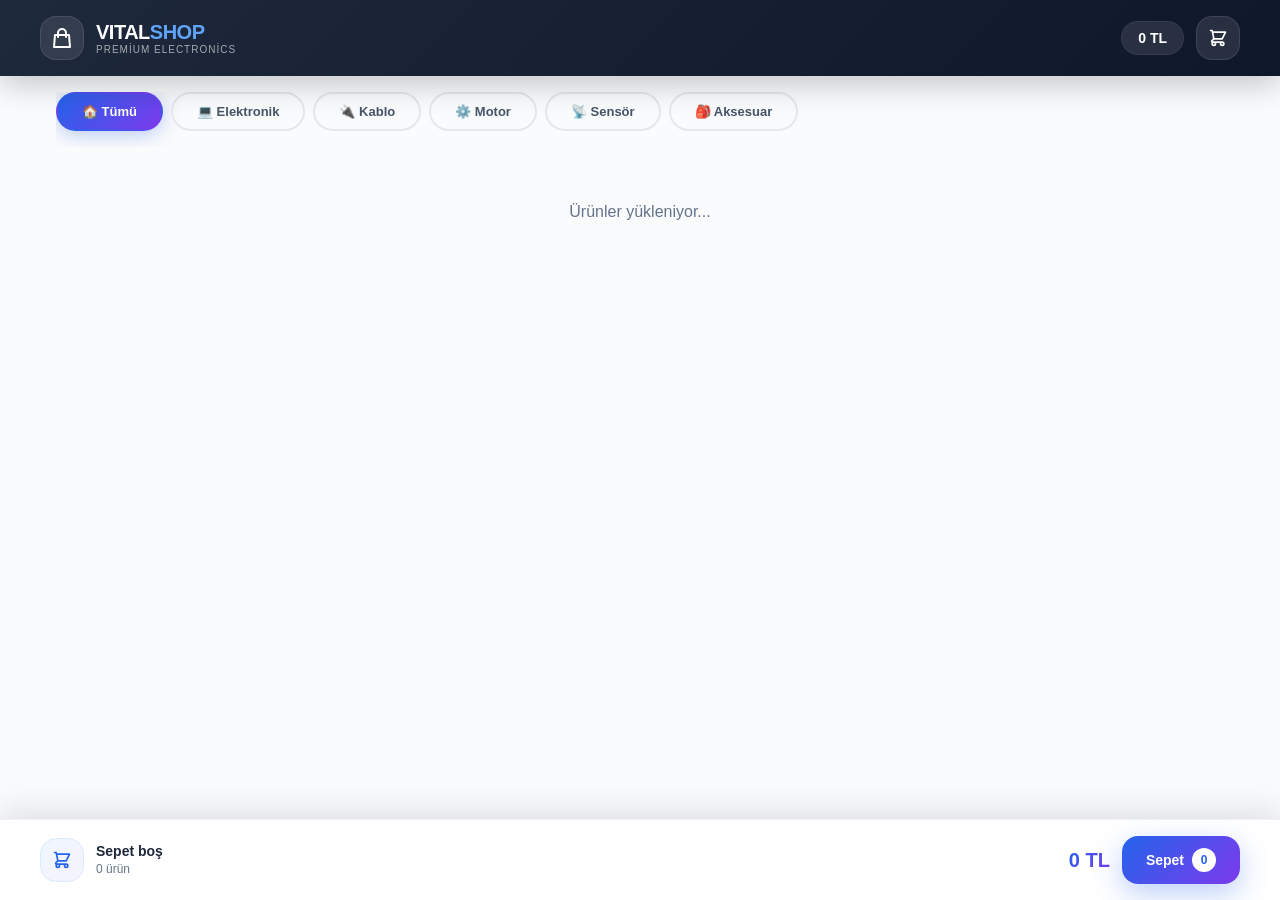
==== index.html @ 51b89fc9 "Add Firestore order saving functionality" ====
<!DOCTYPE html>
<html lang="tr">
<head>
<meta charset="UTF-8">
<meta name="viewport" content="width=device-width, initial-scale=1.0, maximum-scale=1.0, user-scalable=yes">
<title>VITALSHOP - Premium Electronics</title>
<script src="https://cdnjs.cloudflare.com/ajax/libs/html2pdf.js/0.10.1/html2pdf.bundle.min.js"></script>
<style>
*{-webkit-tap-highlight-color:transparent;box-sizing:border-box;margin:0;padding:0}
body{font-family:-apple-system,BlinkMacSystemFont,"Segoe UI",Roboto,sans-serif;background:#fafbfc;color:#1a1a1a;padding-bottom:100px}
@keyframes fadeInUp{from{opacity:0;transform:translateY(20px)}to{opacity:1;transform:translateY(0)}}
@keyframes slideUp{from{transform:translateY(100%);opacity:0}to{transform:translateY(0);opacity:1}}
.fade-in-up{animation:fadeInUp .5s ease forwards}
.slide-up{animation:slideUp .4s cubic-bezier(.22,1,.36,1)}
.toast{position:fixed;bottom:100px;left:50%;transform:translateX(-50%);background:rgba(15,23,42,.95);backdrop-filter:blur(20px);color:#fff;padding:14px 28px;border-radius:16px;z-index:1000;animation:slideUp .4s cubic-bezier(.22,1,.36,1);box-shadow:0 20px 60px rgba(0,0,0,.3);max-width:90%;text-align:center;font-size:14px;font-weight:500;border:1px solid rgba(255,255,255,.08);display:none}
.toast.show{display:block}
.header-gradient{background:linear-gradient(135deg,#1e293b,#0f172a);color:#fff;padding:16px;box-shadow:0 10px 30px rgba(0,0,0,.2);position:sticky;top:0;z-index:50}
.header-inner{max-width:1200px;margin:0 auto;display:flex;align-items:center;justify-content:space-between;gap:12px}
.header-left{display:flex;align-items:center;gap:12px;cursor:pointer}
.header-logo{width:44px;height:44px;border-radius:16px;background:rgba(255,255,255,.1);display:flex;align-items:center;justify-content:center;border:1px solid rgba(255,255,255,.1)}
.header-title{font-size:20px;font-weight:800;letter-spacing:-.5px}
.header-title span{color:#60a5fa}
.header-sub{font-size:10px;opacity:.6;letter-spacing:1px;text-transform:uppercase}
.header-total{background:rgba(255,255,255,.1);padding:8px 16px;border-radius:999px;border:1px solid rgba(255,255,255,.05);font-size:14px;font-weight:700}
.cart-icon-wrap{position:relative;cursor:pointer;width:44px;height:44px;border-radius:16px;background:rgba(255,255,255,.1);display:flex;align-items:center;justify-content:center;border:1px solid rgba(255,255,255,.1)}
.cart-badge{position:absolute;top:-4px;right:-4px;background:linear-gradient(135deg,#ef4444,#dc2626);color:#fff;border-radius:50%;min-width:22px;height:22px;font-size:10px;display:none;align-items:center;justify-content:center;font-weight:700;border:2px solid #1e293b;padding:0 4px}
.cart-badge.show{display:flex}
main{max-width:1200px;margin:0 auto;padding:16px}
.kategoriler{display:flex;gap:8px;overflow-x:auto;padding-bottom:16px;margin-bottom:16px;scrollbar-width:none}
.kategoriler::-webkit-scrollbar{display:none}
.kategori-btn{padding:10px 24px;border-radius:999px;font-size:13px;font-weight:600;white-space:nowrap;border:2px solid transparent;cursor:pointer;background:transparent;color:#475569;border-color:#e5e7eb;transition:.3s}
.kategori-btn.aktif{background:linear-gradient(135deg,#2563eb,#7c3aed);color:#fff;border-color:transparent;box-shadow:0 4px 20px rgba(37,99,235,.3)}
.product-grid{display:grid;grid-template-columns:repeat(2,1fr);gap:12px}
@media(min-width:640px){.product-grid{grid-template-columns:repeat(3,1fr)}}
@media(min-width:768px){.product-grid{grid-template-columns:repeat(4,1fr)}}
.product-card{background:#fff;border-radius:20px;overflow:hidden;border:1px solid rgba(0,0,0,.04);transition:.4s;cursor:pointer;position:relative}
.product-card:hover{transform:translateY(-6px);box-shadow:0 20px 60px rgba(0,0,0,.08);border-color:rgba(37,99,235,.15)}
.product-card .image-wrapper{position:relative;overflow:hidden;background:linear-gradient(135deg,#f8fafc,#f1f5f9);padding:16px}
.product-card .image-wrapper img{width:100%;height:160px;object-fit:contain;display:block}
.product-card .badge{position:absolute;top:12px;left:12px;padding:4px 14px;border-radius:999px;font-size:10px;font-weight:700;letter-spacing:.5px;text-transform:uppercase;background:linear-gradient(135deg,#f59e0b,#d97706);color:#fff}
.product-card .badge.yeni{background:linear-gradient(135deg,#10b981,#059669)}
.product-card .badge.indirim{background:linear-gradient(135deg,#ef4444,#dc2626)}
.product-card .badge.premium{background:linear-gradient(135deg,#8b5cf6,#7c3aed)}
.product-card .badge.cok-satan{background:linear-gradient(135deg,#ec4899,#db2777)}
.product-card .adet-badge{position:absolute;bottom:12px;right:12px;background:#2563eb;color:#fff;font-size:11px;font-weight:700;padding:4px 10px;border-radius:999px}
.product-info{padding:12px}
.product-info h3{font-size:14px;font-weight:600;color:#1e293b;line-height:1.3;margin-bottom:4px}
.product-info .aciklama{font-size:12px;color:#94a3b8;white-space:nowrap;overflow:hidden;text-overflow:ellipsis}
.product-info .alt{display:flex;align-items:center;justify-content:space-between;margin-top:8px}
.fiyat{font-weight:800;font-size:16px;background:linear-gradient(135deg,#2563eb,#7c3aed);-webkit-background-clip:text;-webkit-text-fill-color:transparent;background-clip:text}
.kategori-etiket{font-size:10px;color:#94a3b8}
.bottom-bar{position:fixed;bottom:0;left:0;right:0;background:rgba(255,255,255,.95);backdrop-filter:blur(20px);border-top:1px solid rgba(226,232,240,.5);box-shadow:0 -10px 30px rgba(0,0,0,.1);z-index:50;padding:16px}
.bottom-inner{max-width:1200px;margin:0 auto;display:flex;align-items:center;justify-content:space-between;gap:12px}
.bottom-left{display:flex;align-items:center;gap:12px;cursor:pointer;flex:1;min-width:0}
.bottom-icon{width:44px;height:44px;border-radius:16px;background:linear-gradient(135deg,#eff6ff,#f5f3ff);display:flex;align-items:center;justify-content:center;border:1px solid #dbeafe}
.bottom-text{flex:1;min-width:0}
.bottom-text strong{font-size:14px;color:#1e293b;display:block}
.bottom-text small{font-size:12px;color:#64748b}
.btn-sepet{background:linear-gradient(135deg,#2563eb,#7c3aed);color:#fff;padding:12px 24px;border-radius:16px;font-weight:700;font-size:14px;border:none;cursor:pointer;display:flex;align-items:center;gap:8px;box-shadow:0 10px 30px rgba(37,99,235,.3)}
.btn-sepet span.sayi{background:#fff;color:#2563eb;border-radius:50%;width:24px;height:24px;font-size:12px;display:flex;align-items:center;justify-content:center;font-weight:700}
.bottom-total{font-weight:800;font-size:20px;background:linear-gradient(135deg,#2563eb,#7c3aed);-webkit-background-clip:text;-webkit-text-fill-color:transparent;background-clip:text}
.modal-overlay{position:fixed;inset:0;background:rgba(15,23,42,.7);backdrop-filter:blur(20px);z-index:100;display:none}
.modal-overlay.show{display:block}
.modal-sheet{position:fixed;bottom:0;left:0;right:0;background:#fff;border-radius:32px 32px 0 0;max-height:92vh;overflow-y:auto;z-index:101;display:none;animation:slideUp .4s cubic-bezier(.22,1,.36,1)}
.modal-sheet.show{display:block}
.modal-handle{width:40px;height:4px;background:#d1d5db;border-radius:4px;margin:16px auto 8px}
.modal-img-wrap{width:100%;height:300px;display:flex;align-items:center;justify-content:center;background:linear-gradient(135deg,#f8fafc,#e2e8f0);position:relative;overflow:hidden}
.modal-img-wrap img{width:100%;height:100%;object-fit:contain;padding:24px}
.modal-fiyat-badge{position:absolute;bottom:20px;right:20px;background:rgba(15,23,42,.9);backdrop-filter:blur(12px);color:#fff;padding:10px 24px;border-radius:999px;font-size:22px;font-weight:800;border:1px solid rgba(255,255,255,.1)}
.modal-badge-overlay{position:absolute;top:20px;left:20px;padding:6px 18px;border-radius:999px;font-size:12px;font-weight:700;text-transform:uppercase;background:linear-gradient(135deg,#f59e0b,#d97706);color:#fff}
.modal-badge-overlay.yeni{background:linear-gradient(135deg,#10b981,#059669)}
.modal-badge-overlay.indirim{background:linear-gradient(135deg,#ef4444,#dc2626)}
.modal-badge-overlay.premium{background:linear-gradient(135deg,#8b5cf6,#7c3aed)}
.modal-badge-overlay.cok-satan{background:linear-gradient(135deg,#ec4899,#db2777)}
.modal-body{padding:20px}
.modal-body h2{font-size:24px;font-weight:800;color:#0f172a}
.modal-body .modal-desc{font-size:14px;color:#64748b;margin-top:6px;line-height:1.5}
.modal-label{font-size:14px;font-weight:600;color:#334155;display:block;margin-bottom:10px;margin-top:20px}
.variant-option{border:2px solid #e5e7eb;border-radius:12px;padding:12px;cursor:pointer;transition:.2s;text-align:center;background:#fff}
.variant-option:hover{border-color:#93c5fd;background:#eff6ff}
.variant-option.selected{border-color:#2563eb;background:#eff6ff;box-shadow:0 0 0 3px rgba(37,99,235,.1)}
.variant-option .v-name{font-weight:600;font-size:14px;color:#1e293b}
.variant-option.selected .v-name{color:#2563eb}
.variant-option .v-price{font-size:12px;color:#64748b;margin-top:4px}
.variant-option.selected .v-price{color:#2563eb;font-weight:600}
.note-textarea{width:100%;padding:12px;border:2px solid #e5e7eb;border-radius:12px;font-size:14px;font-family:inherit;resize:none;min-height:70px}
.note-textarea:focus{outline:none;border-color:#2563eb}
.note-counter{font-size:11px;color:#94a3b8;text-align:right;margin-top:4px}
.note-counter.warning{color:#f59e0b;font-weight:600}
.qty-row{display:flex;align-items:center;gap:20px;margin-top:20px}
.qty-row label{font-size:14px;font-weight:600;color:#334155}
.qty-btn{width:48px;height:48px;border-radius:50%;border:2px solid #e5e7eb;background:#fff;font-size:20px;font-weight:600;cursor:pointer;display:flex;align-items:center;justify-content:center}
.qty-btn:hover{background:#f8fafc}
.qty-val{font-size:24px;font-weight:800;min-width:40px;text-align:center;color:#0f172a}
.btn-primary-full{background:linear-gradient(135deg,#2563eb,#7c3aed);color:#fff;padding:16px;border-radius:16px;font-weight:700;font-size:15px;border:none;cursor:pointer;flex:1;display:flex;align-items:center;justify-content:center;gap:8px;box-shadow:0 10px 30px rgba(37,99,235,.3)}
.btn-close-modal{background:#f1f5f9;padding:16px 20px;border-radius:16px;border:none;cursor:pointer;font-size:15px;font-weight:600;color:#475569}
.sepet-item{display:flex;align-items:flex-start;gap:12px;padding:12px 0;border-bottom:1px solid #f1f5f9}
.sepet-item img{width:48px;height:48px;object-fit:contain;border-radius:12px;background:#f8fafc;padding:6px;border:1px solid #f1f5f9;flex-shrink:0}
.sepet-item .bilgi{flex:1;min-width:0}
.sepet-item .bilgi h4{font-size:14px;font-weight:600;white-space:nowrap;overflow:hidden;text-overflow:ellipsis}
.sepet-item .bilgi .varyant{font-size:12px;color:#2563eb;margin-top:2px}
.sepet-item .bilgi .not{font-size:12px;color:#d97706;background:#fffbeb;padding:4px 8px;border-radius:6px;margin-top:4px;display:inline-block}
.sepet-item .sag{display:flex;flex-direction:column;align-items:flex-end;gap:4px;flex-shrink:0}
.sepet-item .sag .adet-ctrl{display:flex;align-items:center;gap:6px}
.sepet-item .sag .adet-ctrl button{width:28px;height:28px;border-radius:50%;border:none;cursor:pointer;font-weight:700}
.sepet-item .sag .adet-ctrl .minus{background:#fef2f2;color:#dc2626}
.sepet-item .sag .adet-ctrl .plus{background:#eff6ff;color:#2563eb}
.sepet-item .sag .fiyat-sag{font-weight:700;font-size:14px;background:linear-gradient(135deg,#2563eb,#7c3aed);-webkit-background-clip:text;-webkit-text-fill-color:transparent;background-clip:text}
.musteri-form{background:#f8fafc;padding:16px;border-radius:12px;margin-top:12px;border:1px solid #e2e8f0}
.musteri-form h3{font-size:14px;font-weight:700;color:#334155;margin-bottom:12px}
.musteri-form .input-row{display:grid;grid-template-columns:1fr 1fr;gap:8px;margin-bottom:8px}
.musteri-form input{width:100%;padding:10px;border:1px solid #cbd5e1;border-radius:8px;font-size:13px;font-family:inherit}
.musteri-form input:focus{outline:none;border-color:#2563eb}
.overlay-close{position:absolute;top:20px;right:20px;background:#fff;border:none;width:36px;height:36px;border-radius:50%;font-size:18px;cursor:pointer;box-shadow:0 4px 12px rgba(0,0,0,.15);z-index:10}
@media(max-width:640px){.modal-img-wrap{height:240px}.modal-fiyat-badge{font-size:17px;padding:6px 16px}.header-title{font-size:18px}}
</style>
</head>
<body>

<header class="header-gradient">
<div class="header-inner">
<div class="header-left" onclick="sepeteGit()">
<div class="header-logo">
<svg width="24" height="24" fill="none" stroke="currentColor" viewBox="0 0 24 24"><path stroke-linecap="round" stroke-linejoin="round" stroke-width="2" d="M16 11V7a4 4 0 00-8 0v4M5 9h14l1 12H4L5 9z"/></svg>
</div>
<div>
<div class="header-title">VITAL<span>SHOP</span></div>
<div class="header-sub">Premium Electronics</div>
</div>
</div>
<div style="display:flex;align-items:center;gap:12px">
<div class="header-total" id="header-total">0 TL</div>
<div class="cart-icon-wrap" onclick="sepeteGit()">
<svg width="20" height="20" fill="none" stroke="currentColor" viewBox="0 0 24 24"><path stroke-linecap="round" stroke-linejoin="round" stroke-width="2" d="M3 3h2l.4 2M7 13h10l4-8H5.4M7 13L5.4 5M7 13l-2.293 2.293c-.63.63-.184 1.707.707 1.707H17m0 0a2 2 0 100 4 2 2 0 000-4zm-8 2a2 2 0 11-4 0 2 2 0 014 0z"/></svg>
<span id="cart-count" class="cart-badge">0</span>
</div>
</div>
</div>
</header>

<main>
<div class="kategoriler">
<button class="kategori-btn aktif" data-kat="tum" onclick="filtrele('tum',this)">🏠 Tümü</button>
<button class="kategori-btn" data-kat="elektronik" onclick="filtrele('elektronik',this)">💻 Elektronik</button>
<button class="kategori-btn" data-kat="kablo" onclick="filtrele('kablo',this)">🔌 Kablo</button>
<button class="kategori-btn" data-kat="motor" onclick="filtrele('motor',this)">⚙️ Motor</button>
<button class="kategori-btn" data-kat="sensor" onclick="filtrele('sensor',this)">📡 Sensör</button>
<button class="kategori-btn" data-kat="aksesuar" onclick="filtrele('aksesuar',this)">🎒 Aksesuar</button>
</div>
<div id="urun-listesi" class="product-grid">
<div style="grid-column:1/-1;text-align:center;padding:40px;color:#64748b">Ürünler yükleniyor...</div>
</div>
</main>

<div class="bottom-bar">
<div class="bottom-inner">
<div class="bottom-left" onclick="sepeteGit()">
<div class="bottom-icon">
<svg width="20" height="20" style="color:#2563eb" fill="none" stroke="currentColor" viewBox="0 0 24 24"><path stroke-linecap="round" stroke-linejoin="round" stroke-width="2" d="M3 3h2l.4 2M7 13h10l4-8H5.4M7 13L5.4 5M7 13l-2.293 2.293c-.63.63-.184 1.707.707 1.707H17m0 0a2 2 0 100 4 2 2 0 000-4zm-8 2a2 2 0 11-4 0 2 2 0 014 0z"/></svg>
</div>
<div class="bottom-text">
<strong id="sepet-ozet">Sepet boş</strong>
<small id="sepet-adet">0 ürün</small>
</div>
</div>
<div style="display:flex;align-items:center;gap:12px">
<span class="bottom-total" id="sepet-toplam">0 TL</span>
<button class="btn-sepet" onclick="sepeteGit()">
Sepet <span class="sayi" id="cart-count-mobil">0</span>
</button>
</div>
</div>
</div>

<div id="toast" class="toast"></div>

<div id="product-modal" class="modal-overlay" onclick="kapatDetay()"></div>
<div id="product-sheet" class="modal-sheet">
<div class="modal-handle"></div>
<div class="modal-img-wrap">
<img id="modal-img" src="" alt="">
<span id="modal-fiyat" class="modal-fiyat-badge">0 TL</span>
<span id="modal-badge" class="modal-badge-overlay" style="display:none">⭐</span>
</div>
<div class="modal-body">
<h2 id="modal-title">Ürün Adı</h2>
<p id="modal-desc" class="modal-desc">Açıklama</p>
<div id="variants-section" style="display:none">
<label class="modal-label">🎨 Özellik Seçin</label>
<div id="variants-list" style="display:grid;grid-template-columns:1fr 1fr;gap:10px"></div>
</div>
<label class="modal-label">📝 Sipariş Notu (opsiyonel)</label>
<textarea id="modal-note" class="note-textarea" maxlength="200" placeholder="Örn: Kargoyu akşam getirin..."></textarea>
<div id="note-counter" class="note-counter">0 / 200</div>
<div class="qty-row">
<label>Adet</label>
<button class="qty-btn" onclick="adetDegistir(-1)">−</button>
<span id="modal-adet" class="qty-val">1</span>
<button class="qty-btn" onclick="adetDegistir(1)">+</button>
</div>
<div style="display:flex;gap:10px;margin-top:24px">
<button class="btn-primary-full" onclick="sepeteEkle()">
<svg width="20" height="20" fill="none" stroke="currentColor" viewBox="0 0 24 24"><path stroke-linecap="round" stroke-linejoin="round" stroke-width="2" d="M16 11V7a4 4 0 00-8 0v4M5 9h14l1 12H4L5 9z"/></svg>
Sepete Ekle
</button>
<button class="btn-close-modal" onclick="kapatDetay()">✕</button>
</div>
</div>
<div style="height:20px"></div>
</div>

<div id="sepet-modal" class="modal-overlay" onclick="kapatSepet()"></div>
<div id="sepet-sheet" class="modal-sheet">
<div class="modal-handle"></div>
<div style="padding:16px 20px;border-bottom:1px solid #f1f5f9;display:flex;justify-content:space-between;align-items:center">
<h2 style="font-size:22px;font-weight:800">🛍️ Sepetim <span id="sepet-baslik-adet" style="font-size:14px;color:#64748b;font-weight:400">(0)</span></h2>
<div style="display:flex;gap:8px">
<button onclick="sepetiTemizle()" style="background:#fef2f2;color:#dc2626;padding:8px 16px;border-radius:999px;border:none;font-weight:600;font-size:13px;cursor:pointer">🗑️ Temizle</button>
<button onclick="kapatSepet()" style="background:none;border:none;font-size:22px;color:#94a3b8;cursor:pointer">✕</button>
</div>
</div>
<div id="sepet-listesi" style="padding:16px;max-height:50vh;overflow-y:auto"></div>
<div style="padding:20px;border-top:1px solid #f1f5f9;background:#f8fafc;border-radius:0 0 32px 32px">
<div class="musteri-form">
<h3>👤 Müşteri Bilgileri (opsiyonel)</h3>
<div class="input-row">
<input type="text" id="m-ad" placeholder="Ad Soyad">
<input type="tel" id="m-tel" placeholder="Telefon">
</div>
<div class="input-row">
<input type="text" id="m-sehir" placeholder="Şehir">
<input type="text" id="m-ilce" placeholder="İlçe">
</div>
<div class="input-row">
<input type="text" id="m-posta" placeholder="Posta Kodu">
<input type="email" id="m-email" placeholder="E-posta">
</div>
<input type="text" id="m-adres" placeholder="Açık Adres" style="margin-top:0">
</div>
<div style="display:flex;justify-content:space-between;align-items:center;margin:16px 0">
<span style="font-weight:600;color:#334155;font-size:16px">Toplam</span>
<span id="sepet-toplam-modal" style="font-weight:800;font-size:28px;background:linear-gradient(135deg,#2563eb,#7c3aed);-webkit-background-clip:text;-webkit-text-fill-color:transparent;background-clip:text">0 TL</span>
</div>
<button onclick="pdfIndir()" style="width:100%;background:linear-gradient(135deg,#10b981,#059669);color:#fff;padding:16px;border-radius:16px;font-weight:700;font-size:15px;border:none;cursor:pointer;display:flex;align-items:center;justify-content:center;gap:8px;box-shadow:0 10px 30px rgba(16,185,129,.3)">
<svg width="20" height="20" fill="none" stroke="currentColor" viewBox="0 0 24 24"><path stroke-linecap="round" stroke-linejoin="round" stroke-width="2" d="M12 10v6m0 0l-3-3m3 3l3-3m2 8H7a2 2 0 01-2-2V5a2 2 0 012-2h5.586a1 1 0 01.707.293l5.414 5.414a1 1 0 01.293.707V19a2 2 0 01-2 2z"/></svg>
PDF İndir
</button>
</div>
</div>

<script type="module">
import { initializeApp } from "https://www.gstatic.com/firebasejs/10.7.1/firebase-app.js";
import { getFirestore, collection, onSnapshot, query, orderBy } from "https://www.gstatic.com/firebasejs/10.7.1/firebase-firestore.js";

const firebaseConfig = {
apiKey: "AIzaSyCTHNBtLFn6UItQ9a0QkcSV1ybDVD4x5QU",
authDomain: "vitalweb-c3290.firebaseapp.com",
projectId: "vitalweb-c3290",
storageBucket: "vitalweb-c3290.firebasestorage.app",
messagingSenderId: "204342714119",
appId: "1:204342714119:web:7d61d6f853eef3d790efa2",
measurementId: "G-C2ZL944MPR"
};

const app = initializeApp(firebaseConfig);
const db = getFirestore(app);

let urunler = [];
let sepet = [];
let aktifKategori = 'tum';
let modalData = { index: 0, adet: 1, variant: 0 };
let siparisNo = '';

function badgeClass(tag) {
if (!tag) return '';
if (tag.includes('Yeni')) return 'yeni';
if (tag.includes('İndirim') || tag.includes('Fırsat')) return 'indirim';
if (tag.includes('Premium')) return 'premium';
if (tag.includes('Çok Satan') || tag.includes('En Çok')) return 'cok-satan';
return '';
}

function logoUrl() { return 'https://vitaltr.github.io/images/logo.png'; }

const q = query(collection(db, 'products'), orderBy('createdAt', 'desc'));
onSnapshot(q, (snapshot) => {
urunler = snapshot.docs.map((d) => {
const p = d.data();
return {
id: d.id,
ad: p.name || 'İsimsiz',
fiyat: Number(p.price) || 0,
aciklama: p.description || '',
img: p.image || logoUrl(),
kategori: p.category || 'diger',
badge: p.tag || '',
badgeClass: badgeClass(p.tag),
variants: p.variants || []
};
});
renderUrunler();
sepetGuncelle();
}, (error) => {
document.getElementById('urun-listesi').innerHTML = `<div style="grid-column:1/-1;text-align:center;padding:40px;color:#dc2626">⚠️ Ürünler yüklenemedi: ${error.message}</div>`;
});

function showToast(msg, renk = 'blue') {
const t = document.getElementById('toast');
t.textContent = msg;
const renkler = { blue: '#2563eb', green: '#10b981', red: '#dc2626', orange: '#f59e0b', gray: '#64748b' };
t.style.background = renkler[renk] || renkler.blue;
t.classList.add('show');
clearTimeout(t._timer);
t._timer = setTimeout(() => t.classList.remove('show'), 2200);
}

function filtrele(kat, btn) {
aktifKategori = kat;
document.querySelectorAll('.kategori-btn').forEach(b => b.classList.remove('aktif'));
if (btn) btn.classList.add('aktif');
renderUrunler();
}
window.filtrele = filtrele;

function renderUrunler() {
const container = document.getElementById('urun-listesi');
if (urunler.length === 0) {
container.innerHTML = `<div style="grid-column:1/-1;text-align:center;padding:60px 20px;color:#94a3b8"><div style="font-size:60px;margin-bottom:16px">📦</div><p style="font-size:16px;font-weight:600;color:#64748b">Henüz ürün eklenmemiş</p></div>`;
return;
}
const filtered = aktifKategori === 'tum' ? urunler : urunler.filter(u => u.kategori === aktifKategori);
if (filtered.length === 0) {
container.innerHTML = `<div style="grid-column:1/-1;text-align:center;padding:60px 20px;color:#94a3b8"><div style="font-size:60px;margin-bottom:16px">🔍</div><p style="font-size:16px;font-weight:600;color:#64748b">Bu kategoride ürün yok</p></div>`;
return;
}
container.innerHTML = filtered.map((u, i) => {
const realIdx = urunler.indexOf(u);
const sepette = sepet.find(s => s.id === u.id);
const adet = sepette ? sepette.adet : 0;
const bc = u.badgeClass ? `badge ${u.badgeClass}` : 'badge';
return `
<div class="product-card fade-in-up" onclick="detayAc(${realIdx})" style="animation-delay:${i*.05}s">
<div class="image-wrapper">
<img src="${u.img}" alt="${u.ad}" loading="lazy" onerror="this.onerror=null;this.src='${logoUrl()}'">
${u.badge ? `<span class="${bc}">${u.badge}</span>` : ''}
${adet > 0 ? `<div class="adet-badge">${adet} adet</div>` : ''}
</div>
<div class="product-info">
<h3>${u.ad}</h3>
<p class="aciklama">${u.aciklama}</p>
<div class="alt">
<span class="fiyat">${u.fiyat} TL</span>
<span class="kategori-etiket">${u.kategori}</span>
</div>
</div>
</div>
`;
}).join('');
}
window.renderUrunler = renderUrunler;

function detayAc(index) {
const u = urunler[index];
if (!u) return;
modalData.index = index;
modalData.adet = 1;
modalData.variant = 0;

document.getElementById('modal-title').textContent = u.ad;
document.getElementById('modal-desc').textContent = u.aciklama || 'Açıklama yok';
document.getElementById('modal-img').src = u.img;

const badgeEl = document.getElementById('modal-badge');
if (u.badge) {
badgeEl.textContent = u.badge;
badgeEl.className = 'modal-badge-overlay ' + (u.badgeClass || '');
badgeEl.style.display = 'block';
} else {
badgeEl.style.display = 'none';
}

const vSec = document.getElementById('variants-section');
const vList = document.getElementById('variants-list');
if (u.variants && u.variants.length > 0) {
vSec.style.display = 'block';
vList.innerHTML = u.variants.map((v, i) => {
const sel = i === 0 ? 'selected' : '';
const fg = v.fark > 0 ? `+${v.fark} TL` : 'Standart';
return `<div class="variant-option ${sel}" onclick="variantSec(${i})"><div class="v-name">${v.ad}</div><div class="v-price">${fg}</div></div>`;
}).join('');
} else {
vSec.style.display = 'none';
vList.innerHTML = '';
}

const ekF = u.variants && u.variants.length > 0 ? (Number(u.variants[0].fark) || 0) : 0;
document.getElementById('modal-fiyat').textContent = (u.fiyat + ekF) + ' TL';
document.getElementById('modal-adet').textContent = '1';
document.getElementById('modal-note').value = '';
document.getElementById('note-counter').textContent = '0 / 200';
document.getElementById('note-counter').className = 'note-counter';

document.getElementById('product-modal').classList.add('show');
document.getElementById('product-sheet').classList.add('show');
document.body.style.overflow = 'hidden';
}
window.detayAc = detayAc;

function variantSec(idx) {
const u = urunler[modalData.index];
if (!u || !u.variants) return;
modalData.variant = idx;
document.querySelectorAll('#variants-list .variant-option').forEach((el, i) => el.classList.toggle('selected', i === idx));
const v = u.variants[idx];
const ekF = Number(v.fark) || 0;
document.getElementById('modal-fiyat').textContent = ((u.fiyat + ekF) * modalData.adet) + ' TL';
document.getElementById('modal-img').src = v.img ? v.img : u.img;
}
window.variantSec = variantSec;

document.getElementById('modal-note').addEventListener('input', (e) => {
const len = e.target.value.length;
const c = document.getElementById('note-counter');
c.textContent = `${len} / 200`;
c.className = len > 180 ? 'note-counter warning' : 'note-counter';
});

function adetDegistir(d) {
modalData.adet = Math.max(1, modalData.adet + d);
document.getElementById('modal-adet').textContent = modalData.adet;
const u = urunler[modalData.index];
if (!u) return;
let ekF = 0;
if (u.variants && u.variants.length > 0) {
const v = u.variants[modalData.variant] || u.variants[0];
ekF = Number(v.fark) || 0;
}
document.getElementById('modal-fiyat').textContent = ((u.fiyat + ekF) * modalData.adet) + ' TL';
}
window.adetDegistir = adetDegistir;

function sepeteEkle() {
const u = urunler[modalData.index];
if (!u) return;
const note = document.getElementById('modal-note').value.trim();
let vAdi = '';
let ekF = 0;
let vImg = u.img;
if (u.variants && u.variants.length > 0) {
const v = u.variants[modalData.variant] || u.variants[0];
vAdi = v.ad;
ekF = Number(v.fark) || 0;
if (v.img) vImg = v.img;
}
const toplam = u.fiyat + ekF;
const varOlan = sepet.find(item => item.id === u.id && item.variant === vAdi && item.note === note);
if (varOlan) {
varOlan.adet += modalData.adet;
} else {
sepet.push({ id: u.id, ad: u.ad, fiyat: toplam, kategori: u.kategori, adet: modalData.adet, img: vImg, note, variant: vAdi });
}
const mesaj = vAdi ? `${u.ad} (${vAdi}) sepete eklendi` : `${u.ad} sepete eklendi`;
showToast('✅ ' + mesaj, 'green');
kapatDetay();
sepetGuncelle();
}
window.sepeteEkle = sepeteEkle;

function kapatDetay() {
document.getElementById('product-modal').classList.remove('show');
document.getElementById('product-sheet').classList.remove('show');
document.body.style.overflow = '';
}
window.kapatDetay = kapatDetay;

function kapatSepet() {
document.getElementById('sepet-modal').classList.remove('show');
document.getElementById('sepet-sheet').classList.remove('show');
document.body.style.overflow = '';
}
window.kapatSepet = kapatSepet;

function sepeteGit() {
const sm = document.getElementById('sepet-modal');
const ss = document.getElementById('sepet-sheet');
if (ss.classList.contains('show')) {
kapatSepet();
} else {
sm.classList.add('show');
ss.classList.add('show');
sepetGuncelle();
document.body.style.overflow = 'hidden';
}
}
window.sepeteGit = sepeteGit;

function sepettenCikar(idx) {
const item = sepet[idx];
if (item.adet > 1) {
item.adet -= 1;
showToast('➖ ' + item.ad + ' azaltıldı', 'orange');
} else {
sepet.splice(idx, 1);
showToast('❌ ' + item.ad + ' çıkarıldı', 'red');
}
sepetGuncelle();
}
window.sepettenCikar = sepettenCikar;

function sepeteHizliEkle(idx) {
const item = sepet[idx];
item.adet += 1;
sepetGuncelle();
}
window.sepeteHizliEkle = sepeteHizliEkle;

function sepetiTemizle() {
if (sepet.length === 0) { showToast('🤷 Zaten boş', 'gray'); return; }
sepet = [];
showToast('🗑️ Sepet temizlendi', 'red');
sepetGuncelle();
}
window.sepetiTemizle = sepetiTemizle;

function sepetGuncelle() {
const toplamF = sepet.reduce((s, i) => s + i.fiyat * i.adet, 0);
const toplamA = sepet.reduce((s, i) => s + i.adet, 0);

document.getElementById('header-total').textContent = toplamF + ' TL';
document.getElementById('sepet-ozet').textContent = sepet.length > 0 ? `${sepet.length} ürün` : 'Sepet boş';
document.getElementById('sepet-adet').textContent = `${toplamA} ürün`;
document.getElementById('sepet-toplam').textContent = toplamF + ' TL';
document.getElementById('sepet-toplam-modal').textContent = toplamF + ' TL';

const badge = document.getElementById('cart-count');
const badgeM = document.getElementById('cart-count-mobil');
const goster = toplamA > 0 ? (toplamA > 9 ? '9+' : toplamA) : '0';
if (toplamA > 0) {
badge.classList.add('show');
badge.textContent = goster;
badgeM.textContent = goster;
} else {
badge.classList.remove('show');
badgeM.textContent = '0';
}

const liste = document.getElementById('sepet-listesi');
document.getElementById('sepet-baslik-adet').textContent = `(${toplamA})`;

if (sepet.length === 0) {
liste.innerHTML = `<div style="text-align:center;color:#94a3b8;padding:40px 20px"><div style="font-size:60px;margin-bottom:12px">🛒</div><p style="font-weight:600;color:#64748b">Sepetiniz boş</p></div>`;
} else {
liste.innerHTML = sepet.map((item, i) => `
<div class="sepet-item">
<img src="${item.img}" onerror="this.onerror=null;this.src='${logoUrl()}'">
<div class="bilgi">
<h4>${item.ad}</h4>
${item.variant ? `<div class="varyant">🎨 ${item.variant}</div>` : ''}
${item.note ? `<div class="not">📝 ${item.note}</div>` : ''}
</div>
<div class="sag">
<div class="adet-ctrl">
<button class="minus" onclick="sepettenCikar(${i})">−</button>
<span style="font-weight:700;font-size:14px;min-width:20px;text-align:center">${item.adet}</span>
<button class="plus" onclick="sepeteHizliEkle(${i})">+</button>
</div>
<span class="fiyat-sag">${item.fiyat * item.adet} TL</span>
</div>
</div>
`).join('');
}
renderUrunler();
}
window.sepetGuncelle = sepetGuncelle;

function siparisNoUret() {
const d = new Date();
const y = d.getFullYear();
const m = String(d.getMonth() + 1).padStart(2, '0');
const dd = String(d.getDate()).padStart(2, '0');
const r = Math.floor(Math.random() * 9000 + 1000);
return `#${y}${m}${dd}-${r}`;
}

async function pdfIndir() {
if (sepet.length === 0) { showToast('😊 Sepet boş!', 'red'); return; }

const mAd = document.getElementById('m-ad').value.trim();
const mTel = document.getElementById('m-tel').value.trim();
const mSehir = document.getElementById('m-sehir').value.trim();
const mIlce = document.getElementById('m-ilce').value.trim();
const mPosta = document.getElementById('m-posta').value.trim();
const mEmail = document.getElementById('m-email').value.trim();
const mAdres = document.getElementById('m-adres').value.trim();

siparisNo = siparisNoUret();
showToast('⏳ PDF hazırlanıyor...', 'blue');

const toplamF = sepet.reduce((s, i) => s + i.fiyat * i.adet, 0);
const tarih = new Date().toLocaleDateString('tr-TR', { day: '2-digit', month: 'long', year: 'numeric', hour: '2-digit', minute: '2-digit' });

const musteriSatirlari = [];
if (mAd) musteriSatirlari.push(`<div style="display:flex;padding:4px 0"><span style="color:#64748b;width:120px">Ad Soyad:</span><span style="font-weight:600;color:#1e293b">${mAd}</span></div>`);
if (mTel) musteriSatirlari.push(`<div style="display:flex;padding:4px 0"><span style="color:#64748b;width:120px">Telefon:</span><span style="font-weight:600;color:#1e293b">${mTel}</span></div>`);
if (mEmail) musteriSatirlari.push(`<div style="display:flex;padding:4px 0"><span style="color:#64748b;width:120px">E-posta:</span><span style="font-weight:600;color:#1e293b">${mEmail}</span></div>`);
if (mAdres) musteriSatirlari.push(`<div style="display:flex;padding:4px 0"><span style="color:#64748b;width:120px">Adres:</span><span style="font-weight:600;color:#1e293b">${mAdres}</span></div>`);
if (mSehir) musteriSatirlari.push(`<div style="display:flex;padding:4px 0"><span style="color:#64748b;width:120px">Şehir:</span><span style="font-weight:600;color:#1e293b">${mSehir}</span></div>`);
if (mIlce) musteriSatirlari.push(`<div style="display:flex;padding:4px 0"><span style="color:#64748b;width:120px">İlçe:</span><span style="font-weight:600;color:#1e293b">${mIlce}</span></div>`);
if (mPosta) musteriSatirlari.push(`<div style="display:flex;padding:4px 0"><span style="color:#64748b;width:120px">Posta Kodu:</span><span style="font-weight:600;color:#1e293b">${mPosta}</span></div>`);

const musteriHTML = musteriSatirlari.length > 0
? `<div style="background:#f8fafc;padding:16px;border-radius:12px;margin-bottom:20px"><h3 style="font-size:14px;font-weight:700;color:#334155;margin-bottom:10px">👤 MÜŞTERİ BİLGİLERİ</h3>${musteriSatirlari.join('')}</div>`
: '';

const content = document.createElement('div');
content.style.padding = '30px';
content.style.fontFamily = 'Arial, sans-serif';
content.style.background = '#ffffff';
content.style.color = '#1e293b';
content.innerHTML = `
<div style="text-align:center;margin-bottom:24px;border-bottom:3px solid #2563eb;padding-bottom:16px">
<h1 style="color:#1e293b;font-size:28px;font-weight:800;margin-bottom:4px">VITAL<span style="color:#2563eb">SHOP</span></h1>
<p style="color:#64748b;font-size:12px">Premium Electronics</p>
<div style="margin-top:12px;display:flex;justify-content:space-between;font-size:12px;color:#64748b">
<span>Sipariş No: <b style="color:#1e293b">${siparisNo}</b></span>
<span>${tarih}</span>
</div>
</div>
${musteriHTML}
<h3 style="font-size:14px;font-weight:700;color:#334155;margin-bottom:10px">📦 SİPARİŞ İÇERİĞİ</h3>
${sepet.map((item, i) => `
<div style="padding:12px 0;border-bottom:1px solid #f1f5f9">
<div style="display:flex;justify-content:space-between">
<div style="font-weight:600;font-size:14px;color:#1e293b">${i+1}. ${item.ad}</div>
<span style="font-weight:700;font-size:15px;color:#2563eb">${item.fiyat * item.adet} TL</span>
</div>
<div style="font-size:12px;color:#64748b;margin-top:2px">Adet: ${item.adet}${item.variant ? ' • 🎨 ' + item.variant : ''}</div>
${item.note ? `<div style="font-size:12px;color:#d97706;background:#fffbeb;padding:6px 10px;border-radius:6px;margin-top:6px">📝 Not: ${item.note}</div>` : ''}
</div>
`).join('')}
<div style="display:flex;justify-content:space-between;padding:16px 0;margin-top:12px;border-top:2px solid #1e293b">
<span style="font-size:16px;font-weight:700">TOPLAM</span>
<span style="font-size:22px;font-weight:800;color:#2563eb">${toplamF} TL</span>
</div>
<div style="margin-top:30px;color:#94a3b8;font-size:11px;text-align:center;border-top:1px solid #e5e7eb;padding-top:20px">
Teşekkür ederiz! 🙏<br>VITALSHOP - Premium Electronics
</div>
`;
// 🔥 SİPARİŞİ FIRESTORE'A KAYDET
try {
const { addDoc, collection, serverTimestamp } = await import("https://www.gstatic.com/firebasejs/10.7.1/firebase-firestore.js");
await addDoc(collection(db, 'orders'), {
siparisNo: siparisNo,
tarih: new Date().toISOString(),
musteri: { ad: mAd, tel: mTel, email: mEmail, adres: mAdres, sehir: mSehir, ilce: mIlce, posta: mPosta },
urunler: sepet.map(item => ({ ad: item.ad, fiyat: item.fiyat, adet: item.adet, variant: item.variant || '', note: item.note || '', img: item.img || '' })),
toplam: toplamF,
durum: 'yeni',
createdAt: serverTimestamp()
});
console.log('✅ Sipariş kaydedildi:', siparisNo);
} catch (err) {
console.error('❌ Sipariş kayıt hatası:', err);
showToast('⚠️ Sipariş kaydedilemedi ama PDF indirilecek', 'orange');
}
  // 🔥 SİPARİŞİ FIRESTORE'A KAYDET
try {
const { addDoc, collection, serverTimestamp } = await import("https://www.gstatic.com/firebasejs/10.7.1/firebase-firestore.js");
await addDoc(collection(db, 'orders'), {
siparisNo: siparisNo,
tarih: new Date().toISOString(),
musteri: { ad: mAd, tel: mTel, email: mEmail, adres: mAdres, sehir: mSehir, ilce: mIlce, posta: mPosta },
urunler: sepet.map(item => ({ ad: item.ad, fiyat: item.fiyat, adet: item.adet, variant: item.variant || '', note: item.note || '', img: item.img || '' })),
toplam: toplamF,
durum: 'yeni',
createdAt: serverTimestamp()
});
console.log('✅ Sipariş kaydedildi:', siparisNo);
} catch (err) {
console.error('❌ Sipariş kayıt hatası:', err);
showToast('⚠️ Sipariş kaydedilemedi ama PDF indirilecek', 'orange');
}

html2pdf().set({
margin: 15,
filename: `vital-shop-${siparisNo.replace('#','')}.pdf`,
image: { type: 'jpeg', quality: 0.98 },
html2canvas: { scale: 2, backgroundColor: '#ffffff' },
jsPDF: { unit: 'mm', format: 'a4', orientation: 'portrait' }
}).from(content).save()
.then(() => showToast('📄 PDF indirildi', 'green'))
.catch((err) => { showToast('❌ PDF hatası: ' + err.message, 'red'); });
}
window.pdfIndir = pdfIndir;

document.addEventListener('keydown', (e) => {
if (e.key === 'Escape') { kapatDetay(); kapatSepet(); }
});
</script>
</body>
</html>
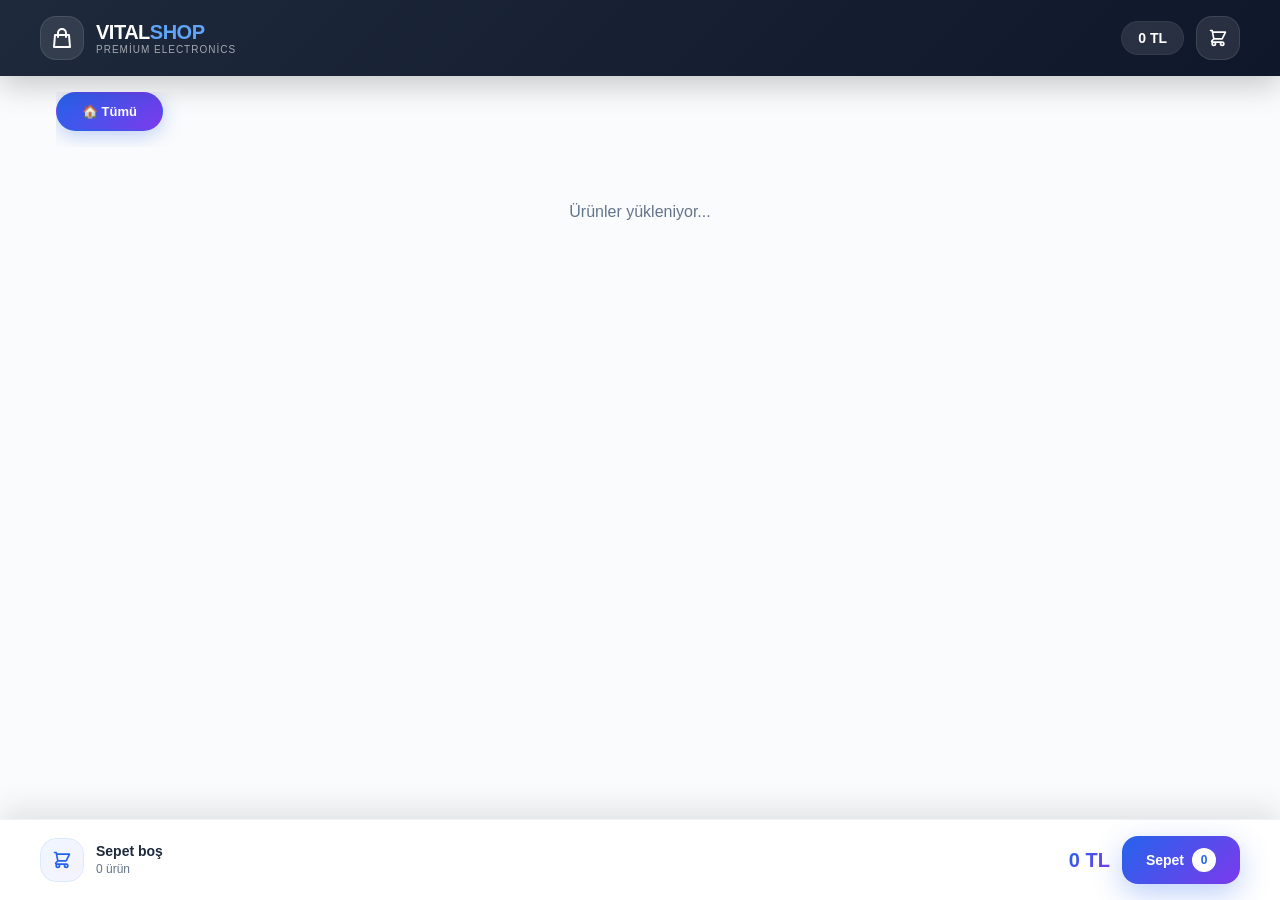
==== commit d8a21f4f: "Refactor category buttons and load categories from Firestore Updated category buttons and added dyna" ====
--- a/index.html
+++ b/index.html
@@ -61,39 +61,43 @@
 .bottom-total{font-weight:800;font-size:20px;background:linear-gradient(135deg,#2563eb,#7c3aed);-webkit-background-clip:text;-webkit-text-fill-color:transparent;background-clip:text}
 .modal-overlay{position:fixed;inset:0;background:rgba(15,23,42,.7);backdrop-filter:blur(20px);z-index:100;display:none}
 .modal-overlay.show{display:block}
-.modal-sheet{position:fixed;bottom:0;left:0;right:0;background:#fff;border-radius:32px 32px 0 0;max-height:92vh;overflow-y:auto;z-index:101;display:none;animation:slideUp .4s cubic-bezier(.22,1,.36,1)}
+.modal-sheet{position:fixed;bottom:0;left:0;right:0;background:#fff;border-radius:32px 32px 0 0;max-height:92vh;overflow-y:auto;z-index:101;display:none;animation:slideUp .4s cubic-bezier(.22,1,.36,1);margin:0 auto;width:100%;max-width:640px}
+@media(min-width:768px){.modal-sheet{left:50%;right:auto;transform:translateX(-50%);max-width:640px}}
 .modal-sheet.show{display:block}
 .modal-handle{width:40px;height:4px;background:#d1d5db;border-radius:4px;margin:16px auto 8px}
-.modal-img-wrap{width:100%;height:300px;display:flex;align-items:center;justify-content:center;background:linear-gradient(135deg,#f8fafc,#e2e8f0);position:relative;overflow:hidden}
-.modal-img-wrap img{width:100%;height:100%;object-fit:contain;padding:24px}
-.modal-fiyat-badge{position:absolute;bottom:20px;right:20px;background:rgba(15,23,42,.9);backdrop-filter:blur(12px);color:#fff;padding:10px 24px;border-radius:999px;font-size:22px;font-weight:800;border:1px solid rgba(255,255,255,.1)}
-.modal-badge-overlay{position:absolute;top:20px;left:20px;padding:6px 18px;border-radius:999px;font-size:12px;font-weight:700;text-transform:uppercase;background:linear-gradient(135deg,#f59e0b,#d97706);color:#fff}
+.modal-img-wrap{width:100%;height:220px;display:flex;align-items:center;justify-content:center;background:linear-gradient(135deg,#f8fafc,#e2e8f0);position:relative;overflow:hidden}
+@media(min-width:768px){.modal-img-wrap{height:260px}}
+.modal-img-wrap img{width:100%;height:100%;object-fit:contain;padding:20px}
+.modal-fiyat-badge{position:absolute;bottom:16px;right:16px;background:rgba(15,23,42,.9);backdrop-filter:blur(12px);color:#fff;padding:8px 20px;border-radius:999px;font-size:18px;font-weight:800;border:1px solid rgba(255,255,255,.1)}
+@media(min-width:768px){.modal-fiyat-badge{font-size:20px;padding:10px 24px}}
+.modal-badge-overlay{position:absolute;top:16px;left:16px;padding:5px 14px;border-radius:999px;font-size:11px;font-weight:700;text-transform:uppercase;background:linear-gradient(135deg,#f59e0b,#d97706);color:#fff}
 .modal-badge-overlay.yeni{background:linear-gradient(135deg,#10b981,#059669)}
 .modal-badge-overlay.indirim{background:linear-gradient(135deg,#ef4444,#dc2626)}
 .modal-badge-overlay.premium{background:linear-gradient(135deg,#8b5cf6,#7c3aed)}
 .modal-badge-overlay.cok-satan{background:linear-gradient(135deg,#ec4899,#db2777)}
-.modal-body{padding:20px}
-.modal-body h2{font-size:24px;font-weight:800;color:#0f172a}
-.modal-body .modal-desc{font-size:14px;color:#64748b;margin-top:6px;line-height:1.5}
-.modal-label{font-size:14px;font-weight:600;color:#334155;display:block;margin-bottom:10px;margin-top:20px}
-.variant-option{border:2px solid #e5e7eb;border-radius:12px;padding:12px;cursor:pointer;transition:.2s;text-align:center;background:#fff}
+.modal-body{padding:16px 20px}
+.modal-body h2{font-size:20px;font-weight:800;color:#0f172a}
+@media(min-width:768px){.modal-body h2{font-size:22px}}
+.modal-body .modal-desc{font-size:13px;color:#64748b;margin-top:4px;line-height:1.5}
+.modal-label{font-size:13px;font-weight:600;color:#334155;display:block;margin-bottom:8px;margin-top:16px}
+.variant-option{border:2px solid #e5e7eb;border-radius:10px;padding:10px;cursor:pointer;transition:.2s;text-align:center;background:#fff}
 .variant-option:hover{border-color:#93c5fd;background:#eff6ff}
 .variant-option.selected{border-color:#2563eb;background:#eff6ff;box-shadow:0 0 0 3px rgba(37,99,235,.1)}
-.variant-option .v-name{font-weight:600;font-size:14px;color:#1e293b}
+.variant-option .v-name{font-weight:600;font-size:13px;color:#1e293b}
 .variant-option.selected .v-name{color:#2563eb}
-.variant-option .v-price{font-size:12px;color:#64748b;margin-top:4px}
+.variant-option .v-price{font-size:11px;color:#64748b;margin-top:2px}
 .variant-option.selected .v-price{color:#2563eb;font-weight:600}
-.note-textarea{width:100%;padding:12px;border:2px solid #e5e7eb;border-radius:12px;font-size:14px;font-family:inherit;resize:none;min-height:70px}
+.note-textarea{width:100%;padding:10px;border:2px solid #e5e7eb;border-radius:10px;font-size:13px;font-family:inherit;resize:none;min-height:60px}
 .note-textarea:focus{outline:none;border-color:#2563eb}
 .note-counter{font-size:11px;color:#94a3b8;text-align:right;margin-top:4px}
 .note-counter.warning{color:#f59e0b;font-weight:600}
-.qty-row{display:flex;align-items:center;gap:20px;margin-top:20px}
-.qty-row label{font-size:14px;font-weight:600;color:#334155}
-.qty-btn{width:48px;height:48px;border-radius:50%;border:2px solid #e5e7eb;background:#fff;font-size:20px;font-weight:600;cursor:pointer;display:flex;align-items:center;justify-content:center}
+.qty-row{display:flex;align-items:center;gap:16px;margin-top:16px}
+.qty-row label{font-size:13px;font-weight:600;color:#334155}
+.qty-btn{width:40px;height:40px;border-radius:50%;border:2px solid #e5e7eb;background:#fff;font-size:18px;font-weight:600;cursor:pointer;display:flex;align-items:center;justify-content:center}
 .qty-btn:hover{background:#f8fafc}
-.qty-val{font-size:24px;font-weight:800;min-width:40px;text-align:center;color:#0f172a}
-.btn-primary-full{background:linear-gradient(135deg,#2563eb,#7c3aed);color:#fff;padding:16px;border-radius:16px;font-weight:700;font-size:15px;border:none;cursor:pointer;flex:1;display:flex;align-items:center;justify-content:center;gap:8px;box-shadow:0 10px 30px rgba(37,99,235,.3)}
-.btn-close-modal{background:#f1f5f9;padding:16px 20px;border-radius:16px;border:none;cursor:pointer;font-size:15px;font-weight:600;color:#475569}
+.qty-val{font-size:20px;font-weight:800;min-width:36px;text-align:center;color:#0f172a}
+.btn-primary-full{background:linear-gradient(135deg,#2563eb,#7c3aed);color:#fff;padding:14px;border-radius:14px;font-weight:700;font-size:14px;border:none;cursor:pointer;flex:1;display:flex;align-items:center;justify-content:center;gap:8px;box-shadow:0 10px 30px rgba(37,99,235,.3)}
+.btn-close-modal{background:#f1f5f9;padding:14px 18px;border-radius:14px;border:none;cursor:pointer;font-size:15px;font-weight:600;color:#475569}
 .sepet-item{display:flex;align-items:flex-start;gap:12px;padding:12px 0;border-bottom:1px solid #f1f5f9}
 .sepet-item img{width:48px;height:48px;object-fit:contain;border-radius:12px;background:#f8fafc;padding:6px;border:1px solid #f1f5f9;flex-shrink:0}
 .sepet-item .bilgi{flex:1;min-width:0}
@@ -111,8 +115,7 @@
 .musteri-form .input-row{display:grid;grid-template-columns:1fr 1fr;gap:8px;margin-bottom:8px}
 .musteri-form input{width:100%;padding:10px;border:1px solid #cbd5e1;border-radius:8px;font-size:13px;font-family:inherit}
 .musteri-form input:focus{outline:none;border-color:#2563eb}
-.overlay-close{position:absolute;top:20px;right:20px;background:#fff;border:none;width:36px;height:36px;border-radius:50%;font-size:18px;cursor:pointer;box-shadow:0 4px 12px rgba(0,0,0,.15);z-index:10}
-@media(max-width:640px){.modal-img-wrap{height:240px}.modal-fiyat-badge{font-size:17px;padding:6px 16px}.header-title{font-size:18px}}
+@media(max-width:640px){.modal-img-wrap{height:200px}.modal-fiyat-badge{font-size:16px;padding:6px 14px}.header-title{font-size:18px}}
 </style>
 </head>
 <body>
@@ -139,13 +142,8 @@
 </header>
 
 <main>
-<div class="kategoriler">
-<button class="kategori-btn aktif" data-kat="tum" onclick="filtrele('tum',this)">🏠 Tümü</button>
-<button class="kategori-btn" data-kat="elektronik" onclick="filtrele('elektronik',this)">💻 Elektronik</button>
-<button class="kategori-btn" data-kat="kablo" onclick="filtrele('kablo',this)">🔌 Kablo</button>
-<button class="kategori-btn" data-kat="motor" onclick="filtrele('motor',this)">⚙️ Motor</button>
-<button class="kategori-btn" data-kat="sensor" onclick="filtrele('sensor',this)">📡 Sensör</button>
-<button class="kategori-btn" data-kat="aksesuar" onclick="filtrele('aksesuar',this)">🎒 Aksesuar</button>
+<div class="kategoriler" id="kategoriler">
+<button class="kategori-btn aktif" onclick="filtrele('tum',this)">🏠 Tümü</button>
 </div>
 <div id="urun-listesi" class="product-grid">
 <div style="grid-column:1/-1;text-align:center;padding:40px;color:#64748b">Ürünler yükleniyor...</div>
@@ -198,29 +196,29 @@
 <span id="modal-adet" class="qty-val">1</span>
 <button class="qty-btn" onclick="adetDegistir(1)">+</button>
 </div>
-<div style="display:flex;gap:10px;margin-top:24px">
+<div style="display:flex;gap:10px;margin-top:20px">
 <button class="btn-primary-full" onclick="sepeteEkle()">
-<svg width="20" height="20" fill="none" stroke="currentColor" viewBox="0 0 24 24"><path stroke-linecap="round" stroke-linejoin="round" stroke-width="2" d="M16 11V7a4 4 0 00-8 0v4M5 9h14l1 12H4L5 9z"/></svg>
+<svg width="18" height="18" fill="none" stroke="currentColor" viewBox="0 0 24 24"><path stroke-linecap="round" stroke-linejoin="round" stroke-width="2" d="M16 11V7a4 4 0 00-8 0v4M5 9h14l1 12H4L5 9z"/></svg>
 Sepete Ekle
 </button>
 <button class="btn-close-modal" onclick="kapatDetay()">✕</button>
 </div>
 </div>
-<div style="height:20px"></div>
+<div style="height:16px"></div>
 </div>
 
 <div id="sepet-modal" class="modal-overlay" onclick="kapatSepet()"></div>
 <div id="sepet-sheet" class="modal-sheet">
 <div class="modal-handle"></div>
-<div style="padding:16px 20px;border-bottom:1px solid #f1f5f9;display:flex;justify-content:space-between;align-items:center">
-<h2 style="font-size:22px;font-weight:800">🛍️ Sepetim <span id="sepet-baslik-adet" style="font-size:14px;color:#64748b;font-weight:400">(0)</span></h2>
+<div style="padding:14px 20px;border-bottom:1px solid #f1f5f9;display:flex;justify-content:space-between;align-items:center">
+<h2 style="font-size:20px;font-weight:800">🛍️ Sepetim <span id="sepet-baslik-adet" style="font-size:13px;color:#64748b;font-weight:400">(0)</span></h2>
 <div style="display:flex;gap:8px">
-<button onclick="sepetiTemizle()" style="background:#fef2f2;color:#dc2626;padding:8px 16px;border-radius:999px;border:none;font-weight:600;font-size:13px;cursor:pointer">🗑️ Temizle</button>
-<button onclick="kapatSepet()" style="background:none;border:none;font-size:22px;color:#94a3b8;cursor:pointer">✕</button>
-</div>
-</div>
-<div id="sepet-listesi" style="padding:16px;max-height:50vh;overflow-y:auto"></div>
-<div style="padding:20px;border-top:1px solid #f1f5f9;background:#f8fafc;border-radius:0 0 32px 32px">
+<button onclick="sepetiTemizle()" style="background:#fef2f2;color:#dc2626;padding:7px 14px;border-radius:999px;border:none;font-weight:600;font-size:12px;cursor:pointer">🗑️ Temizle</button>
+<button onclick="kapatSepet()" style="background:none;border:none;font-size:20px;color:#94a3b8;cursor:pointer">✕</button>
+</div>
+</div>
+<div id="sepet-listesi" style="padding:12px 20px;max-height:45vh;overflow-y:auto"></div>
+<div style="padding:16px 20px;border-top:1px solid #f1f5f9;background:#f8fafc;border-radius:0 0 32px 32px">
 <div class="musteri-form">
 <h3>👤 Müşteri Bilgileri (opsiyonel)</h3>
 <div class="input-row">
@@ -237,12 +235,12 @@
 </div>
 <input type="text" id="m-adres" placeholder="Açık Adres" style="margin-top:0">
 </div>
-<div style="display:flex;justify-content:space-between;align-items:center;margin:16px 0">
-<span style="font-weight:600;color:#334155;font-size:16px">Toplam</span>
-<span id="sepet-toplam-modal" style="font-weight:800;font-size:28px;background:linear-gradient(135deg,#2563eb,#7c3aed);-webkit-background-clip:text;-webkit-text-fill-color:transparent;background-clip:text">0 TL</span>
-</div>
-<button onclick="pdfIndir()" style="width:100%;background:linear-gradient(135deg,#10b981,#059669);color:#fff;padding:16px;border-radius:16px;font-weight:700;font-size:15px;border:none;cursor:pointer;display:flex;align-items:center;justify-content:center;gap:8px;box-shadow:0 10px 30px rgba(16,185,129,.3)">
-<svg width="20" height="20" fill="none" stroke="currentColor" viewBox="0 0 24 24"><path stroke-linecap="round" stroke-linejoin="round" stroke-width="2" d="M12 10v6m0 0l-3-3m3 3l3-3m2 8H7a2 2 0 01-2-2V5a2 2 0 012-2h5.586a1 1 0 01.707.293l5.414 5.414a1 1 0 01.293.707V19a2 2 0 01-2 2z"/></svg>
+<div style="display:flex;justify-content:space-between;align-items:center;margin:14px 0">
+<span style="font-weight:600;color:#334155;font-size:15px">Toplam</span>
+<span id="sepet-toplam-modal" style="font-weight:800;font-size:24px;background:linear-gradient(135deg,#2563eb,#7c3aed);-webkit-background-clip:text;-webkit-text-fill-color:transparent;background-clip:text">0 TL</span>
+</div>
+<button id="pdf-btn" onclick="pdfIndir()" style="width:100%;background:linear-gradient(135deg,#10b981,#059669);color:#fff;padding:14px;border-radius:14px;font-weight:700;font-size:14px;border:none;cursor:pointer;display:flex;align-items:center;justify-content:center;gap:8px;box-shadow:0 10px 30px rgba(16,185,129,.3)">
+<svg width="18" height="18" fill="none" stroke="currentColor" viewBox="0 0 24 24"><path stroke-linecap="round" stroke-linejoin="round" stroke-width="2" d="M12 10v6m0 0l-3-3m3 3l3-3m2 8H7a2 2 0 01-2-2V5a2 2 0 012-2h5.586a1 1 0 01.707.293l5.414 5.414a1 1 0 01.293.707V19a2 2 0 01-2 2z"/></svg>
 PDF İndir
 </button>
 </div>
@@ -250,7 +248,7 @@
 
 <script type="module">
 import { initializeApp } from "https://www.gstatic.com/firebasejs/10.7.1/firebase-app.js";
-import { getFirestore, collection, onSnapshot, query, orderBy } from "https://www.gstatic.com/firebasejs/10.7.1/firebase-firestore.js";
+import { getFirestore, collection, addDoc, onSnapshot, query, orderBy, serverTimestamp } from "https://www.gstatic.com/firebasejs/10.7.1/firebase-firestore.js";
 
 const firebaseConfig = {
 apiKey: "AIzaSyCTHNBtLFn6UItQ9a0QkcSV1ybDVD4x5QU",
@@ -266,10 +264,12 @@
 const db = getFirestore(app);
 
 let urunler = [];
+let kategoriler = [];
 let sepet = [];
 let aktifKategori = 'tum';
 let modalData = { index: 0, adet: 1, variant: 0 };
 let siparisNo = '';
+let siparisKaydedildi = false;
 
 function badgeClass(tag) {
 if (!tag) return '';
@@ -282,6 +282,16 @@
 
 function logoUrl() { return 'https://vitaltr.github.io/images/logo.png'; }
 
+// KATEGORİLERİ YÜKLE
+const kq = query(collection(db, 'categories'), orderBy('createdAt', 'asc'));
+onSnapshot(kq, (snapshot) => {
+kategoriler = snapshot.docs.map(d => ({ id: d.id, ...d.data() }));
+renderKategoriler();
+}, (error) => {
+console.error('Kategori hatası:', error);
+});
+
+// ÜRÜNLERİ YÜKLE
 const q = query(collection(db, 'products'), orderBy('createdAt', 'desc'));
 onSnapshot(q, (snapshot) => {
 urunler = snapshot.docs.map((d) => {
@@ -304,6 +314,18 @@
 document.getElementById('urun-listesi').innerHTML = `<div style="grid-column:1/-1;text-align:center;padding:40px;color:#dc2626">⚠️ Ürünler yüklenemedi: ${error.message}</div>`;
 });
 
+function renderKategoriler() {
+const container = document.getElementById('kategoriler');
+container.innerHTML = `<button class="kategori-btn ${aktifKategori === 'tum' ? 'aktif' : ''}" onclick="filtrele('tum',this)">🏠 Tümü</button>`;
+kategoriler.forEach(k => {
+const btn = document.createElement('button');
+btn.className = 'kategori-btn' + (aktifKategori === k.slug ? ' aktif' : '');
+btn.innerHTML = `${k.ikon || '📦'} ${k.ad}`;
+btn.onclick = function() { filtrele(k.slug, this); };
+container.appendChild(btn);
+});
+}
+
 function showToast(msg, renk = 'blue') {
 const t = document.getElementById('toast');
 t.textContent = msg;
@@ -517,6 +539,8 @@
 function sepetiTemizle() {
 if (sepet.length === 0) { showToast('🤷 Zaten boş', 'gray'); return; }
 sepet = [];
+siparisKaydedildi = false;
+siparisNo = '';
 showToast('🗑️ Sepet temizlendi', 'red');
 sepetGuncelle();
 }
@@ -584,6 +608,14 @@
 
 async function pdfIndir() {
 if (sepet.length === 0) { showToast('😊 Sepet boş!', 'red'); return; }
+
+if (siparisKaydedildi) {
+showToast('⚠️ Bu sipariş zaten kaydedildi. Yeni sipariş için sepeti temizleyin veya sayfayı yenileyin.', 'orange');
+return;
+}
+
+const pdfBtn = document.getElementById('pdf-btn');
+if (pdfBtn) { pdfBtn.disabled = true; pdfBtn.style.opacity = '0.5'; pdfBtn.style.cursor = 'not-allowed'; }
 
 const mAd = document.getElementById('m-ad').value.trim();
 const mTel = document.getElementById('m-tel').value.trim();
@@ -646,9 +678,8 @@
 Teşekkür ederiz! 🙏<br>VITALSHOP - Premium Electronics
 </div>
 `;
-// 🔥 SİPARİŞİ FIRESTORE'A KAYDET
+
 try {
-const { addDoc, collection, serverTimestamp } = await import("https://www.gstatic.com/firebasejs/10.7.1/firebase-firestore.js");
 await addDoc(collection(db, 'orders'), {
 siparisNo: siparisNo,
 tarih: new Date().toISOString(),
@@ -658,24 +689,15 @@
 durum: 'yeni',
 createdAt: serverTimestamp()
 });
+siparisKaydedildi = true;
 console.log('✅ Sipariş kaydedildi:', siparisNo);
-} catch (err) {
-console.error('❌ Sipariş kayıt hatası:', err);
-showToast('⚠️ Sipariş kaydedilemedi ama PDF indirilecek', 'orange');
-}
-  // 🔥 SİPARİŞİ FIRESTORE'A KAYDET
-try {
-const { addDoc, collection, serverTimestamp } = await import("https://www.gstatic.com/firebasejs/10.7.1/firebase-firestore.js");
-await addDoc(collection(db, 'orders'), {
-siparisNo: siparisNo,
-tarih: new Date().toISOString(),
-musteri: { ad: mAd, tel: mTel, email: mEmail, adres: mAdres, sehir: mSehir, ilce: mIlce, posta: mPosta },
-urunler: sepet.map(item => ({ ad: item.ad, fiyat: item.fiyat, adet: item.adet, variant: item.variant || '', note: item.note || '', img: item.img || '' })),
-toplam: toplamF,
-durum: 'yeni',
-createdAt: serverTimestamp()
-});
-console.log('✅ Sipariş kaydedildi:', siparisNo);
+setTimeout(() => {
+sepet = [];
+siparisKaydedildi = false;
+siparisNo = '';
+sepetGuncelle();
+showToast('🛒 Sepet boşaltıldı. Yeni sipariş verebilirsiniz.', 'green');
+}, 2000);
 } catch (err) {
 console.error('❌ Sipariş kayıt hatası:', err);
 showToast('⚠️ Sipariş kaydedilemedi ama PDF indirilecek', 'orange');
@@ -688,8 +710,15 @@
 html2canvas: { scale: 2, backgroundColor: '#ffffff' },
 jsPDF: { unit: 'mm', format: 'a4', orientation: 'portrait' }
 }).from(content).save()
-.then(() => showToast('📄 PDF indirildi', 'green'))
-.catch((err) => { showToast('❌ PDF hatası: ' + err.message, 'red'); });
+.then(() => {
+showToast('📄 PDF indirildi', 'green');
+})
+.catch((err) => {
+showToast('❌ PDF hatası: ' + err.message, 'red');
+})
+.finally(() => {
+if (pdfBtn) { pdfBtn.disabled = false; pdfBtn.style.opacity = '1'; pdfBtn.style.cursor = 'pointer'; }
+});
 }
 window.pdfIndir = pdfIndir;
 
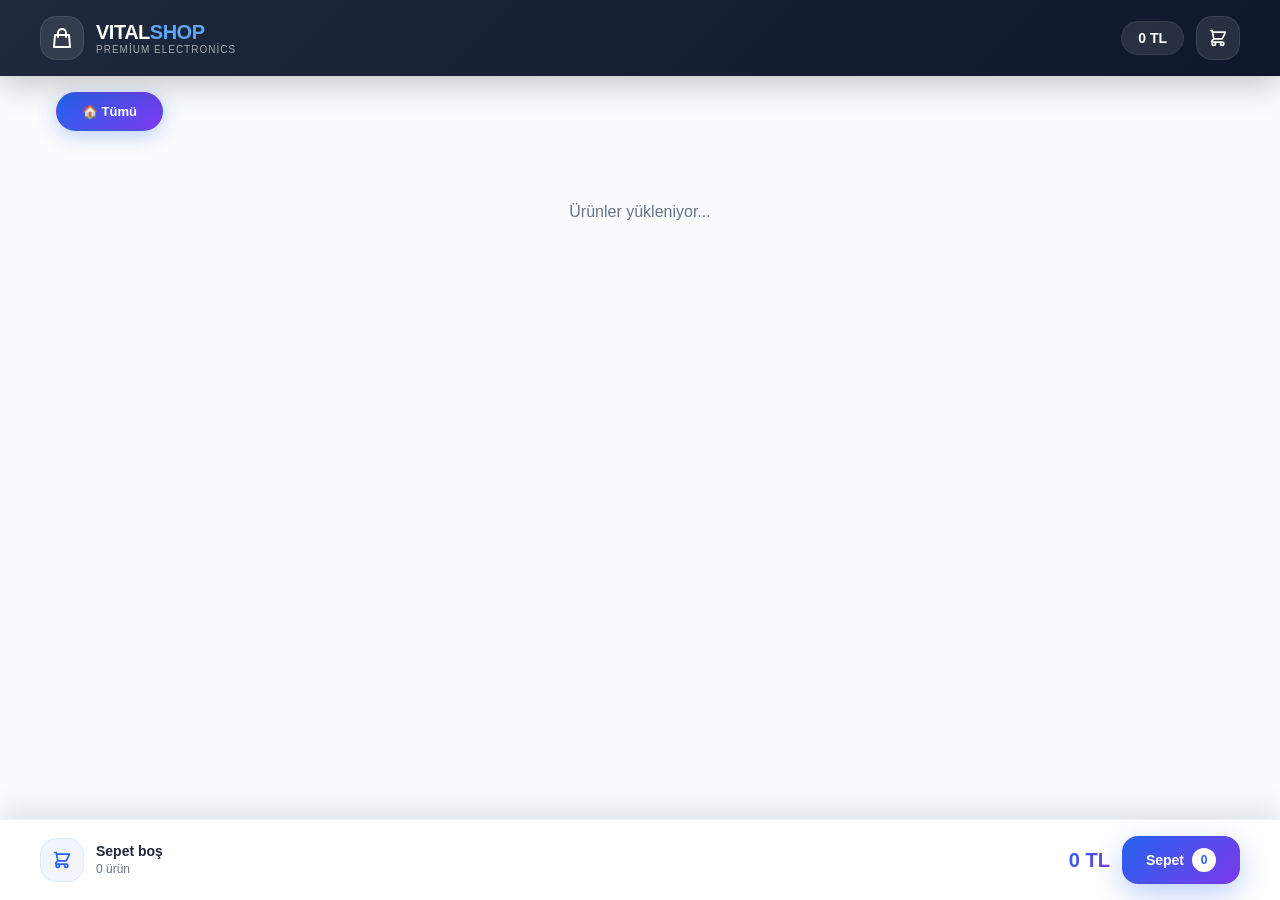
==== commit a3929278: "Implement mobile category button and modal Added mobile category button and modal functionality." ====
--- a/index.html
+++ b/index.html
@@ -26,10 +26,33 @@
 .cart-badge{position:absolute;top:-4px;right:-4px;background:linear-gradient(135deg,#ef4444,#dc2626);color:#fff;border-radius:50%;min-width:22px;height:22px;font-size:10px;display:none;align-items:center;justify-content:center;font-weight:700;border:2px solid #1e293b;padding:0 4px}
 .cart-badge.show{display:flex}
 main{max-width:1200px;margin:0 auto;padding:16px}
-.kategoriler{display:flex;gap:8px;overflow-x:auto;padding-bottom:16px;margin-bottom:16px;scrollbar-width:none}
-.kategoriler::-webkit-scrollbar{display:none}
+
+/* MASAÜSTÜ KATEGORİLER */
+.kategoriler{display:flex;gap:8px;flex-wrap:wrap;padding-bottom:16px;margin-bottom:16px}
 .kategori-btn{padding:10px 24px;border-radius:999px;font-size:13px;font-weight:600;white-space:nowrap;border:2px solid transparent;cursor:pointer;background:transparent;color:#475569;border-color:#e5e7eb;transition:.3s}
 .kategori-btn.aktif{background:linear-gradient(135deg,#2563eb,#7c3aed);color:#fff;border-color:transparent;box-shadow:0 4px 20px rgba(37,99,235,.3)}
+
+/* MOBİL KATEGORİ BUTONU */
+.mobil-kategori-btn{display:none;width:100%;padding:12px 16px;background:#fff;border:2px solid #e5e7eb;border-radius:12px;font-size:14px;font-weight:600;color:#334155;cursor:pointer;align-items:center;justify-content:space-between;margin-bottom:16px;transition:.2s}
+.mobil-kategori-btn:active{transform:scale(.98);background:#f8fafc}
+.mobil-kategori-btn .ok{color:#94a3b8;font-size:12px;margin-left:8px}
+
+/* MOBİL KATEGORİ MODAL */
+.kategori-modal{position:fixed;inset:0;background:rgba(15,23,42,.7);backdrop-filter:blur(20px);z-index:200;display:none}
+.kategori-modal.show{display:block}
+.kategori-modal-sheet{position:fixed;bottom:0;left:0;right:0;background:#fff;border-radius:32px 32px 0 0;z-index:201;display:none;animation:slideUp .4s cubic-bezier(.22,1,.36,1);max-height:80vh;overflow-y:auto;padding-bottom:20px}
+.kategori-modal-sheet.show{display:block}
+.kategori-modal-handle{width:40px;height:4px;background:#d1d5db;border-radius:4px;margin:16px auto 8px}
+.kategori-modal-title{font-size:16px;font-weight:700;color:#0f172a;padding:8px 20px 16px;border-bottom:1px solid #f1f5f9}
+.kategori-modal-item{display:flex;align-items:center;gap:12px;padding:14px 20px;border-bottom:1px solid #f8fafc;cursor:pointer;transition:.2s}
+.kategori-modal-item:active{background:#f1f5f9}
+.kategori-modal-item.selected{background:#eff6ff}
+.kategori-modal-item .emoji{font-size:22px;width:30px;text-align:center}
+.kategori-modal-item .ad{flex:1;font-size:15px;font-weight:500;color:#1e293b}
+.kategori-modal-item.selected .ad{color:#2563eb;font-weight:700}
+.kategori-modal-item .tik{color:#2563eb;font-weight:700;font-size:18px;display:none}
+.kategori-modal-item.selected .tik{display:block}
+
 .product-grid{display:grid;grid-template-columns:repeat(2,1fr);gap:12px}
 @media(min-width:640px){.product-grid{grid-template-columns:repeat(3,1fr)}}
 @media(min-width:768px){.product-grid{grid-template-columns:repeat(4,1fr)}}
@@ -115,7 +138,15 @@
 .musteri-form .input-row{display:grid;grid-template-columns:1fr 1fr;gap:8px;margin-bottom:8px}
 .musteri-form input{width:100%;padding:10px;border:1px solid #cbd5e1;border-radius:8px;font-size:13px;font-family:inherit}
 .musteri-form input:focus{outline:none;border-color:#2563eb}
-@media(max-width:640px){.modal-img-wrap{height:200px}.modal-fiyat-badge{font-size:16px;padding:6px 14px}.header-title{font-size:18px}}
+
+/* MOBİL GÖRÜNÜM */
+@media(max-width:768px){
+.kategoriler{display:none !important}
+.mobil-kategori-btn{display:flex !important}
+.modal-img-wrap{height:200px}
+.modal-fiyat-badge{font-size:16px;padding:6px 14px}
+.header-title{font-size:18px}
+}
 </style>
 </head>
 <body>
@@ -142,13 +173,29 @@
 </header>
 
 <main>
+<!-- MOBİL KATEGORİ BUTONU -->
+<button class="mobil-kategori-btn" id="mobil-kategori-btn" onclick="kategoriModalAc()">
+<span id="mobil-kategori-label">📂 Tümü</span>
+<span class="ok">▼</span>
+</button>
+
+<!-- MASAÜSTÜ KATEGORİLER -->
 <div class="kategoriler" id="kategoriler">
 <button class="kategori-btn aktif" onclick="filtrele('tum',this)">🏠 Tümü</button>
 </div>
+
 <div id="urun-listesi" class="product-grid">
 <div style="grid-column:1/-1;text-align:center;padding:40px;color:#64748b">Ürünler yükleniyor...</div>
 </div>
 </main>
+
+<!-- MOBİL KATEGORİ MODAL -->
+<div id="kategori-modal" class="kategori-modal" onclick="kategoriModalKapat()"></div>
+<div id="kategori-modal-sheet" class="kategori-modal-sheet">
+<div class="kategori-modal-handle"></div>
+<div class="kategori-modal-title">📂 Kategori Seçin</div>
+<div id="kategori-modal-listesi"></div>
+</div>
 
 <div class="bottom-bar">
 <div class="bottom-inner">
@@ -287,6 +334,7 @@
 onSnapshot(kq, (snapshot) => {
 kategoriler = snapshot.docs.map(d => ({ id: d.id, ...d.data() }));
 renderKategoriler();
+renderKategoriModal();
 }, (error) => {
 console.error('Kategori hatası:', error);
 });
@@ -326,6 +374,51 @@
 });
 }
 
+function renderKategoriModal() {
+const container = document.getElementById('kategori-modal-listesi');
+container.innerHTML = '';
+
+// Tümü
+const tumu = document.createElement('div');
+tumu.className = 'kategori-modal-item' + (aktifKategori === 'tum' ? ' selected' : '');
+tumu.innerHTML = `<div class="emoji">🏠</div><div class="ad">Tümü</div><div class="tik">✓</div>`;
+tumu.onclick = () => { kategoriSec('tum', '🏠 Tümü'); };
+container.appendChild(tumu);
+
+// Kategoriler
+kategoriler.forEach(k => {
+const item = document.createElement('div');
+item.className = 'kategori-modal-item' + (aktifKategori === k.slug ? ' selected' : '');
+item.innerHTML = `<div class="emoji">${k.ikon || '📦'}</div><div class="ad">${k.ad}</div><div class="tik">✓</div>`;
+item.onclick = () => { kategoriSec(k.slug, `${k.ikon || '📦'} ${k.ad}`); };
+container.appendChild(item);
+});
+}
+
+function kategoriModalAc() {
+document.getElementById('kategori-modal').classList.add('show');
+document.getElementById('kategori-modal-sheet').classList.add('show');
+document.body.style.overflow = 'hidden';
+}
+window.kategoriModalAc = kategoriModalAc;
+
+function kategoriModalKapat() {
+document.getElementById('kategori-modal').classList.remove('show');
+document.getElementById('kategori-modal-sheet').classList.remove('show');
+document.body.style.overflow = '';
+}
+window.kategoriModalKapat = kategoriModalKapat;
+
+function kategoriSec(slug, label) {
+aktifKategori = slug;
+document.getElementById('mobil-kategori-label').textContent = label;
+renderKategoriler();
+renderKategoriModal();
+renderUrunler();
+kategoriModalKapat();
+}
+window.kategoriSec = kategoriSec;
+
 function showToast(msg, renk = 'blue') {
 const t = document.getElementById('toast');
 t.textContent = msg;
@@ -340,6 +433,11 @@
 aktifKategori = kat;
 document.querySelectorAll('.kategori-btn').forEach(b => b.classList.remove('aktif'));
 if (btn) btn.classList.add('aktif');
+// Mobil label'ı da güncelle
+const k = kategoriler.find(x => x.slug === kat);
+const label = kat === 'tum' ? '🏠 Tümü' : (k ? `${k.ikon || '📦'} ${k.ad}` : '📂 Tümü');
+document.getElementById('mobil-kategori-label').textContent = label;
+renderKategoriModal();
 renderUrunler();
 }
 window.filtrele = filtrele;
@@ -723,7 +821,7 @@
 window.pdfIndir = pdfIndir;
 
 document.addEventListener('keydown', (e) => {
-if (e.key === 'Escape') { kapatDetay(); kapatSepet(); }
+if (e.key === 'Escape') { kapatDetay(); kapatSepet(); kategoriModalKapat(); }
 });
 </script>
 </body>
